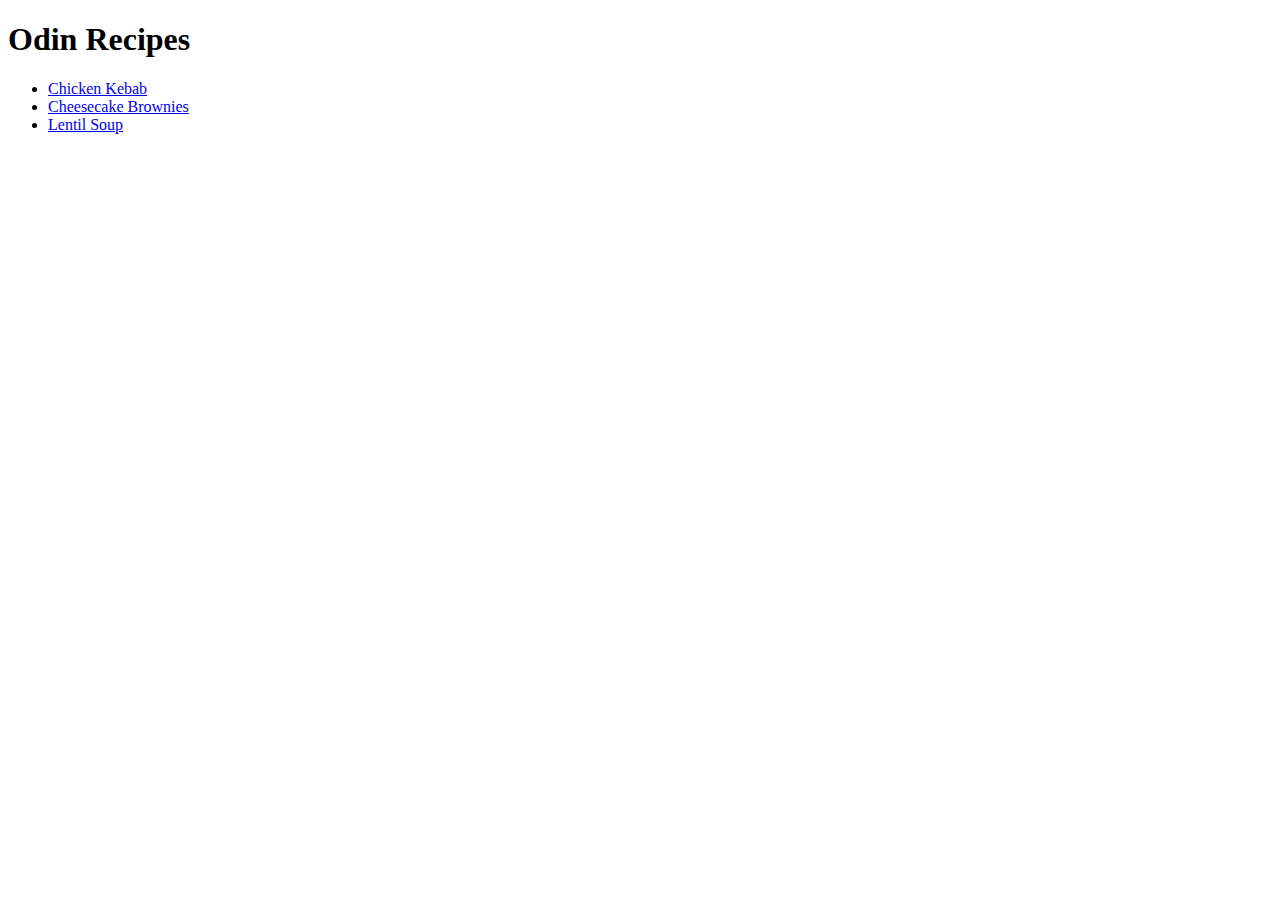
==== index.html @ 8be956bc "Add index.html" ====
<!DOCTYPE html>
<html lang="en">
  <head>
    <meta charset="UTF-8" />
    <meta http-equiv="X-UA-Compatible" content="IE=edge" />
    <meta name="viewport" content="width=device-width, initial-scale=1.0" />
    <title>Document</title>
  </head>
  <body>
    <h1>Odin Recipes</h1>
    <ul>
      <li><a href="./recipes/chicken-kebap.html">Chicken Kebab</a></li>
      <li>
        <a href="./recipes/cheesecake-brownies.html">Cheesecake Brownies</a>
      </li>
      <li><a href="./recipes/lentil-soup.html">Lentil Soup</a></li>
    </ul>
  </body>
</html>
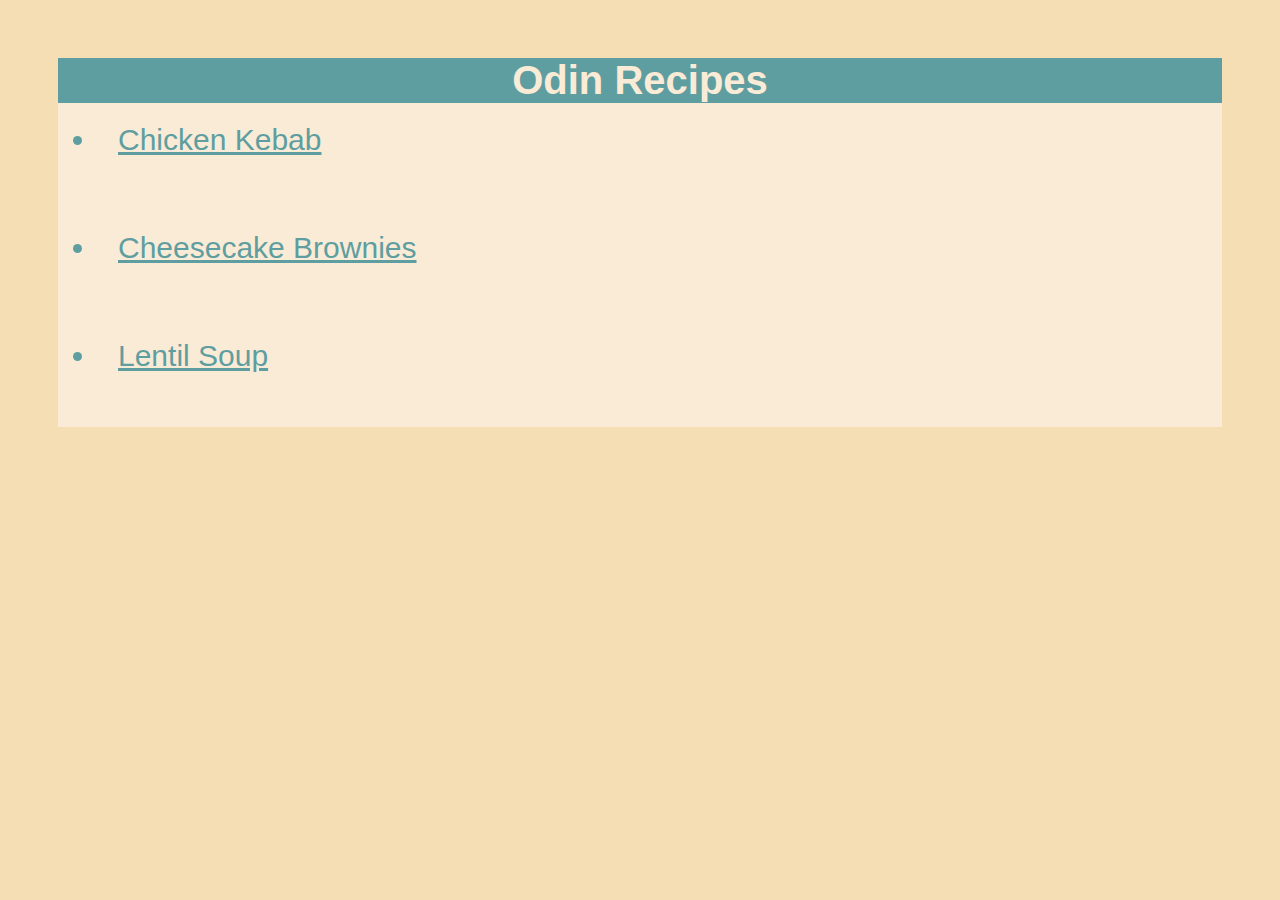
==== commit 73830c6e: "Add CSS to index.html" ====
--- a/index.html
+++ b/index.html
@@ -5,15 +5,35 @@
     <meta http-equiv="X-UA-Compatible" content="IE=edge" />
     <meta name="viewport" content="width=device-width, initial-scale=1.0" />
     <title>Document</title>
+    <link rel="stylesheet" href="style.css" />
   </head>
   <body>
     <h1>Odin Recipes</h1>
     <ul>
-      <li><a href="./recipes/chicken-kebap.html">Chicken Kebab</a></li>
+      <li>
+        <a href="./recipes/chicken-kebap.html">Chicken Kebab</a>
+        <br />
+        <img
+          src="https://imagesvc.meredithcorp.io/v3/mm/image?url=https%3A%2F%2Fstatic.onecms.io%2Fwp-content%2Fuploads%2Fsites%2F43%2F2022%2F05%2F29%2F2451266-turkish-chicken-kebabs-Chef-John-1x1-1.jpg&w=272&h=272&c=sc&poi=face&q=60&orient=true"
+          alt=""
+        />
+      </li>
       <li>
         <a href="./recipes/cheesecake-brownies.html">Cheesecake Brownies</a>
+        <br />
+        <img
+          src="https://imagesvc.meredithcorp.io/v3/mm/image?url=https%3A%2F%2Fimages.media-allrecipes.com%2Fuserphotos%2F784928.jpg&w=272&h=272&c=sc&poi=face&q=60&orient=true"
+          alt=""
+        />
       </li>
-      <li><a href="./recipes/lentil-soup.html">Lentil Soup</a></li>
+      <li>
+        <a href="./recipes/lentil-soup.html">Lentil Soup</a>
+        <br />
+        <img
+          src="https://imagesvc.meredithcorp.io/v3/mm/image?url=https%3A%2F%2Fimages.media-allrecipes.com%2Fuserphotos%2F535085.jpg&w=272&h=272&c=sc&poi=face&q=60&orient=true"
+          alt=""
+        />
+      </li>
     </ul>
   </body>
 </html>
--- a/style.css
+++ b/style.css
@@ -0,0 +1,34 @@
+body {
+  background-color: wheat;
+  padding: 50px;
+  font-family: "Franklin Gothic Medium", "Arial Narrow", Arial, sans-serif;
+}
+
+h1 {
+  background-color: cadetblue;
+  color: antiquewhite;
+  font-size: 40px;
+  text-align: center;
+  margin-top: 0;
+  margin-bottom: 0;
+}
+
+ul {
+  background-color: antiquewhite;
+  font-size: 30px;
+  color: cadetblue;
+  margin: 0;
+}
+
+li {
+  padding: 20px;
+}
+
+a {
+  color: cadetblue;
+}
+
+img {
+  width: 200px;
+  margin-top: 10px;
+}
